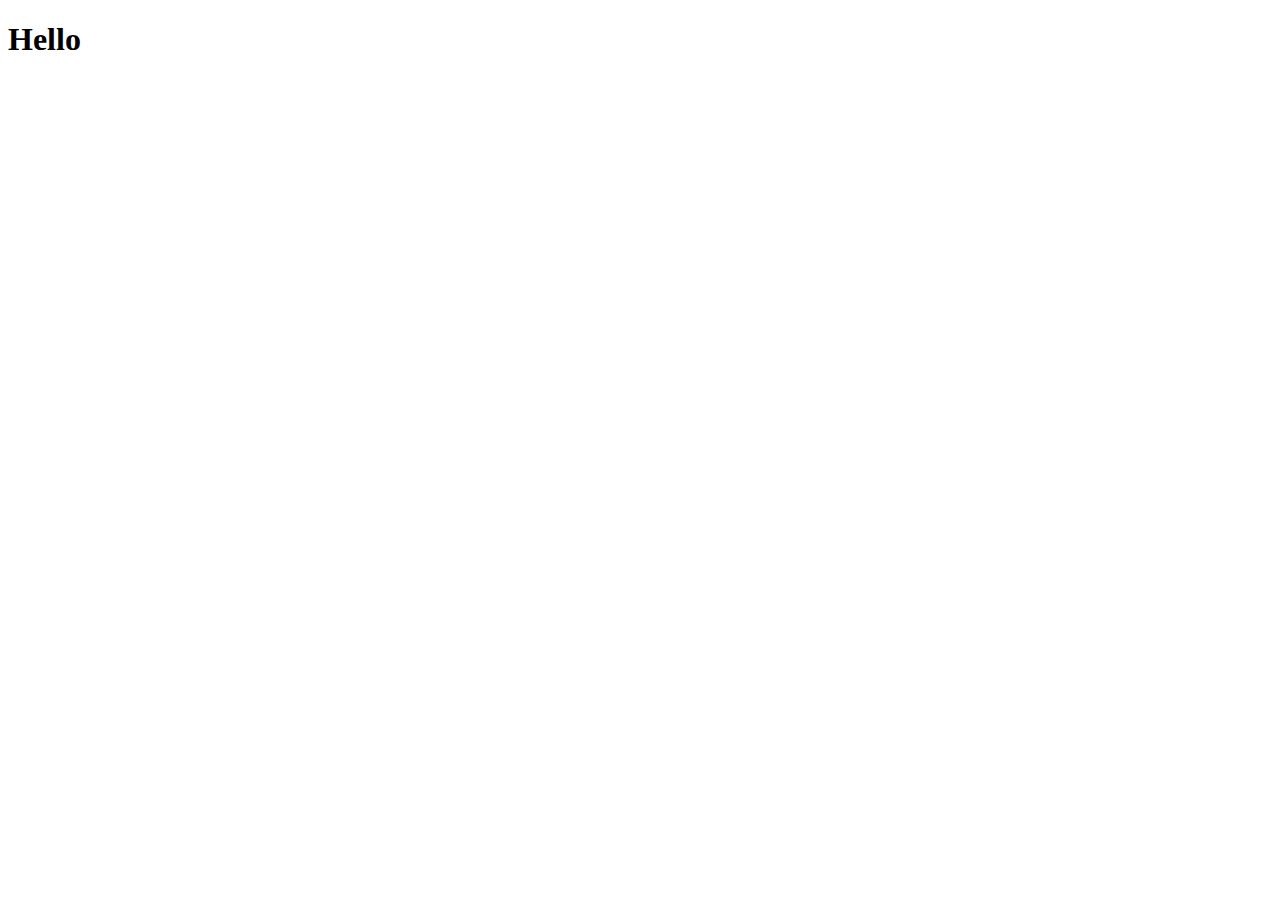
==== pages/account.html @ 78b94166 "add acccount.html and profile.html" ====
<!DOCTYPE html>
<html lang="en">
  <head>
    <!-- Required meta tags -->
    <meta charset="utf-8" />
    <meta
      name="viewport"
      content="width=device-width, initial-scale=1, shrink-to-fit=no"
    />

    <!-- Bootstrap CSS -->
    <link
      rel="stylesheet"
      href="https://cdn.jsdelivr.net/npm/bootstrap@4.6.0/dist/css/bootstrap.min.css"
      integrity="sha384-B0vP5xmATw1+K9KRQjQERJvTumQW0nPEzvF6L/Z6nronJ3oUOFUFpCjEUQouq2+l"
      crossorigin="anonymous"
    />

    <title>Account</title>
  </head>
  <body>
    <h1>Hello</h1>

    <!-- Optional JavaScript; choose one of the two! -->

    <!-- Option 1: jQuery and Bootstrap Bundle (includes Popper) -->
    <script
      src="https://code.jquery.com/jquery-3.5.1.slim.min.js"
      integrity="sha384-DfXdz2htPH0lsSSs5nCTpuj/zy4C+OGpamoFVy38MVBnE+IbbVYUew+OrCXaRkfj"
      crossorigin="anonymous"
    ></script>
    <script
      src="https://cdn.jsdelivr.net/npm/bootstrap@4.6.0/dist/js/bootstrap.bundle.min.js"
      integrity="sha384-Piv4xVNRyMGpqkS2by6br4gNJ7DXjqk09RmUpJ8jgGtD7zP9yug3goQfGII0yAns"
      crossorigin="anonymous"
    ></script>
  </body>
</html>
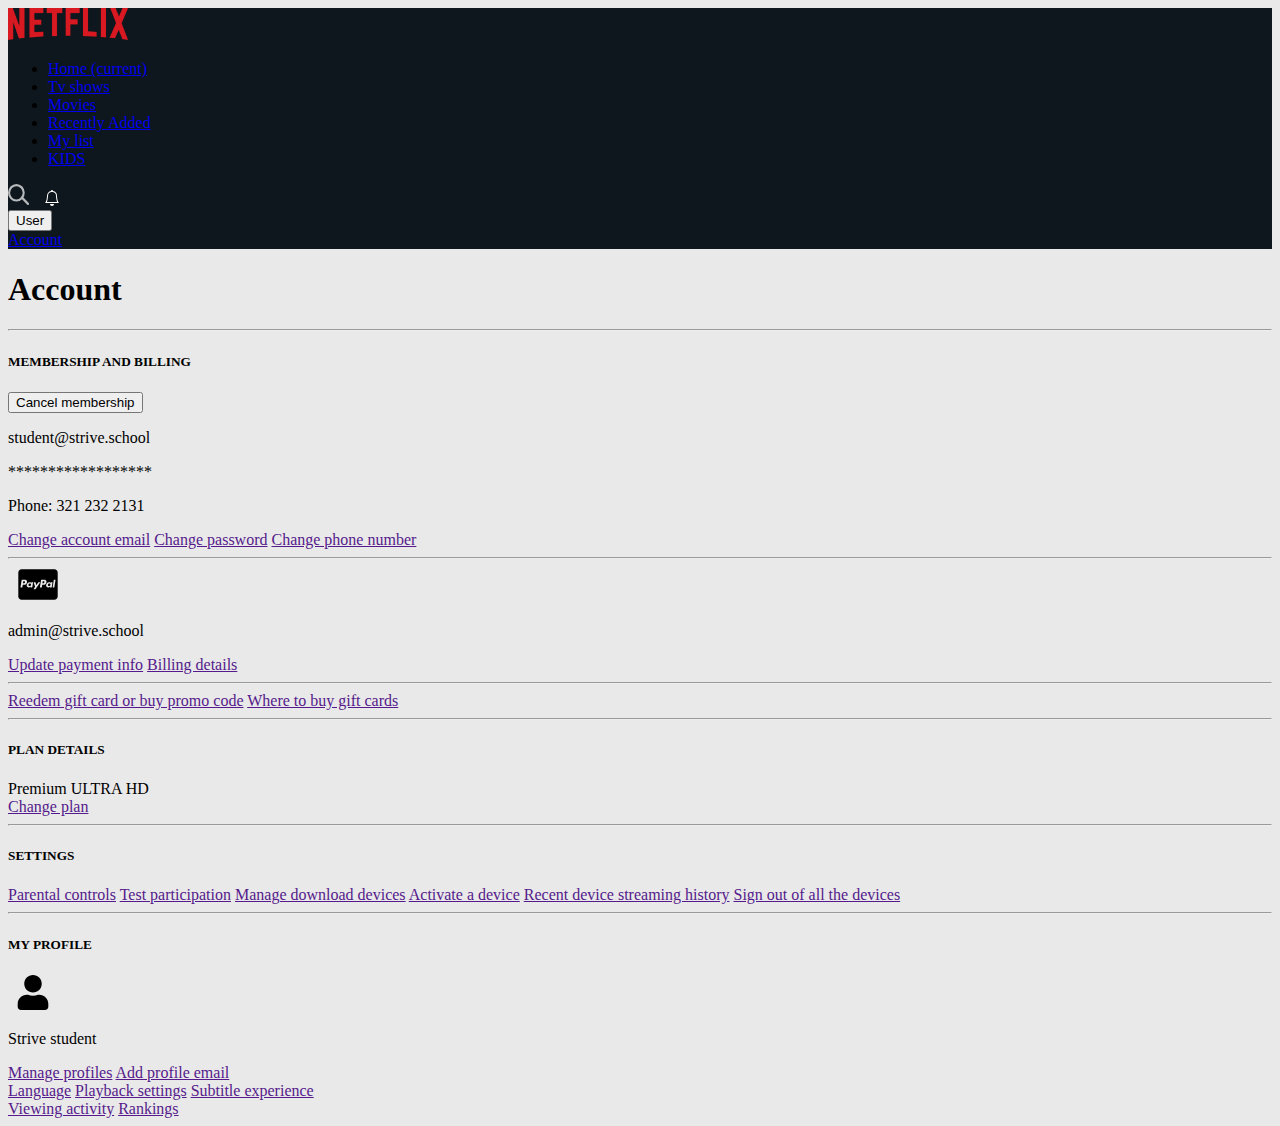
==== commit 18e1044e: "complete account.html" ====
--- a/pages/account.html
+++ b/pages/account.html
@@ -15,11 +15,163 @@
       integrity="sha384-B0vP5xmATw1+K9KRQjQERJvTumQW0nPEzvF6L/Z6nronJ3oUOFUFpCjEUQouq2+l"
       crossorigin="anonymous"
     />
+    <link rel="stylesheet" href="/styles.css">
 
     <title>Account</title>
   </head>
-  <body>
-    <h1>Hello</h1>
+  <body id="account">
+    <nav
+    class="navbar sticky-top navbar-expand-lg navbar-dark"
+    style="background: #0f171e"
+  >
+    <a class="navbar-brand" href="../index.html"
+      ><img src="../navbar/Netflix_logo.png" width="120"
+    /></a>
+
+    <div class="collapse navbar-collapse" id="navbarSupportedContent">
+      <ul class="navbar-nav mr-auto">
+        <li class="nav-item active">
+          <a class="nav-link" href="../index.html"
+            >Home <span class="sr-only">(current)</span></a
+          >
+        </li>
+        <li class="nav-item">
+          <a class="nav-link" href="#">Tv shows</a>
+        </li>
+        <li class="nav-item">
+          <a class="nav-link" href="#">Movies</a>
+        </li>
+        <li class="nav-item">
+          <a class="nav-link" href="#">Recently Added</a>
+        </li>
+        <li class="nav-item">
+          <a class="nav-link" href="#">My list</a>
+        </li>
+        <li class="nav-item">
+          <a class="nav-link" href="#">KIDS</a>
+        </li>
+      </ul>
+      
+       
+      <img src="../navbar/lens.svg" class="mr-3" width="22" height="22" />
+      <img src="../navbar/bell.svg" alt="bell" class="bell">
+     
+      <div class="btn-group">
+      <button type="button" class="btn btn-danger dropdown-toggle" data-toggle="dropdown" aria-haspopup="true" aria-expanded="false">
+       User
+      </button>
+      <div class="dropdown-menu">
+      <a class="dropdown-item" href="./pages/account.html">Account</a>
+ 
+</div>
+</div>
+     
+        </div>
+      </div>
+    </div>
+  </nav>
+    <section class="container py-4">
+      <h1>Account</h1>
+      <hr>
+      <div id="membership-billing">
+          <div class="row">
+              <div class="col">
+                  <h5 class="text-muted">MEMBERSHIP AND BILLING</h5>
+                  <button id="cancel-mem-button" type="button" class="btn btn-light">Cancel membership</button>
+              </div>
+              <div class="col">
+                  <div class="col d-flex justify-content-between">
+                  <div>
+                      <p class="font-weight-bold">student@strive.school</p>
+                      <p class="text-muted">******************</p>
+                      <p class="text-muted">Phone: 321 232 2131</p>
+                  </div>
+                  <div>
+                      <a class="text-primary d-block my-2" href="">Change account email</a>
+                      <a class="text-primary d-block my-2" href="">Change password</a>
+                      <a class="text-primary d-block my-2" href="">Change phone number</a>
+                  </div>
+                </div>
+                <hr>
+                <div class="col d-flex justify-content-between">
+                    <div>
+                        <img class="paypal-logo" src="../assets/cc-paypal-brands.svg" alt="">
+                        <p class="font-weight-bold">admin@strive.school</p>
+                    </div>
+                    <div>
+                        <a class="text-primary d-block my-2" href="">Update payment info</a>
+                        <a class="text-primary d-block my-2" href="">Billing details</a>
+                    </div>
+                </div>
+                <hr>
+                <div class="text-right">
+                    <a class="text-primary d-block my-2" href="">Reedem gift card or buy promo code</a>
+                    <a class="text-primary d-block my-2" href="">Where to buy gift cards</a>
+                </div>
+              </div>
+          </div>
+          
+          <hr>
+          <div class="row">
+            <div class="col">
+              <h5 class="text-muted">PLAN DETAILS</h5>
+            </div>
+            <div class="col d-flex justify-content-between">
+                <div class="col">
+                <span class="font-weight-bold">Premium</span>
+                <span class="font-weight-bold border border-dark px-1">ULTRA HD</span>
+            </div>
+            <div>
+                <a class="text-primary d-block my-2" href="">Change plan</a>
+            </div>
+            </div>
+        </div>
+        <hr>
+        <div class="row">
+            <div class="col">
+                <h5 class="text-muted">SETTINGS</h5>
+              </div>
+              <div class="col text-left">
+                <a class="text-primary d-block my-2" href="">Parental controls</a>
+                <a class="text-primary d-block my-2" href="">Test participation</a>
+                <a class="text-primary d-block my-2" href="">Manage download devices</a>
+                <a class="text-primary d-block my-2" href="">Activate a device</a>
+                <a class="text-primary d-block my-2" href="">Recent device streaming history</a>
+                <a class="text-primary d-block my-2" href="">Sign out of all the devices</a>
+              </div>
+
+        </div>
+        <hr>
+        <div class="row">
+            <div class="col">
+                <h5 class="text-muted">MY PROFILE</h5>
+            </div>
+            <div class="col">
+                <div class="col d-flex justify-content-between">
+                    <div class="align-left">
+                        <img class="user" src="../assets/user-solid.svg" alt="">
+                        <p class="font-weight-bold d-inline">Strive student</p>
+                    </div>
+                    <div class="align-right">
+                        <a class="text-primary d-block my-2" href="">Manage profiles</a>
+                        <a class="text-primary d-block my-2" href="">Add profile email</a>
+                    </div>
+                </div>
+                <div class="col d-flex justify-content-start">
+                    <div class="mr-5">
+                        <a class="text-primary d-block my-2" href="">Language</a>
+                        <a class="text-primary d-block my-2" href="">Playback settings</a>
+                        <a class="text-primary d-block my-2" href="">Subtitle experience</a>
+                    </div>
+                    <div>
+                        <a class="text-primary d-block my-2" href="">Viewing activity</a>
+                        <a class="text-primary d-block my-2" href="">Rankings</a>
+                    </div>
+                </div>
+            </div>
+        </div>
+      </div>
+    </section>
 
     <!-- Optional JavaScript; choose one of the two! -->
 
--- a/styles.css
+++ b/styles.css
@@ -0,0 +1,44 @@
+.bell {
+  filter: invert(100%);
+  margin-left: 10px;
+  margin-right: 10px;
+}
+#index {
+  background-color: rgb(24, 24, 24);
+}
+
+#account {
+  background-color: rgb(233, 233, 233);
+}
+
+.icon {
+  filter: invert(100%);
+}
+
+.icon-container {
+  width: 40px;
+  height: 30px;
+}
+
+.social-icons img {
+  height: 30px;
+  width: 30px;
+  opacity: 50%;
+}
+
+.footer-links a {
+  opacity: 50%;
+}
+
+#cancel-mem-button {
+}
+
+.paypal-logo {
+  width: 60px;
+  height: 35px;
+}
+
+.user {
+  width: 50px;
+  height: 35px;
+}
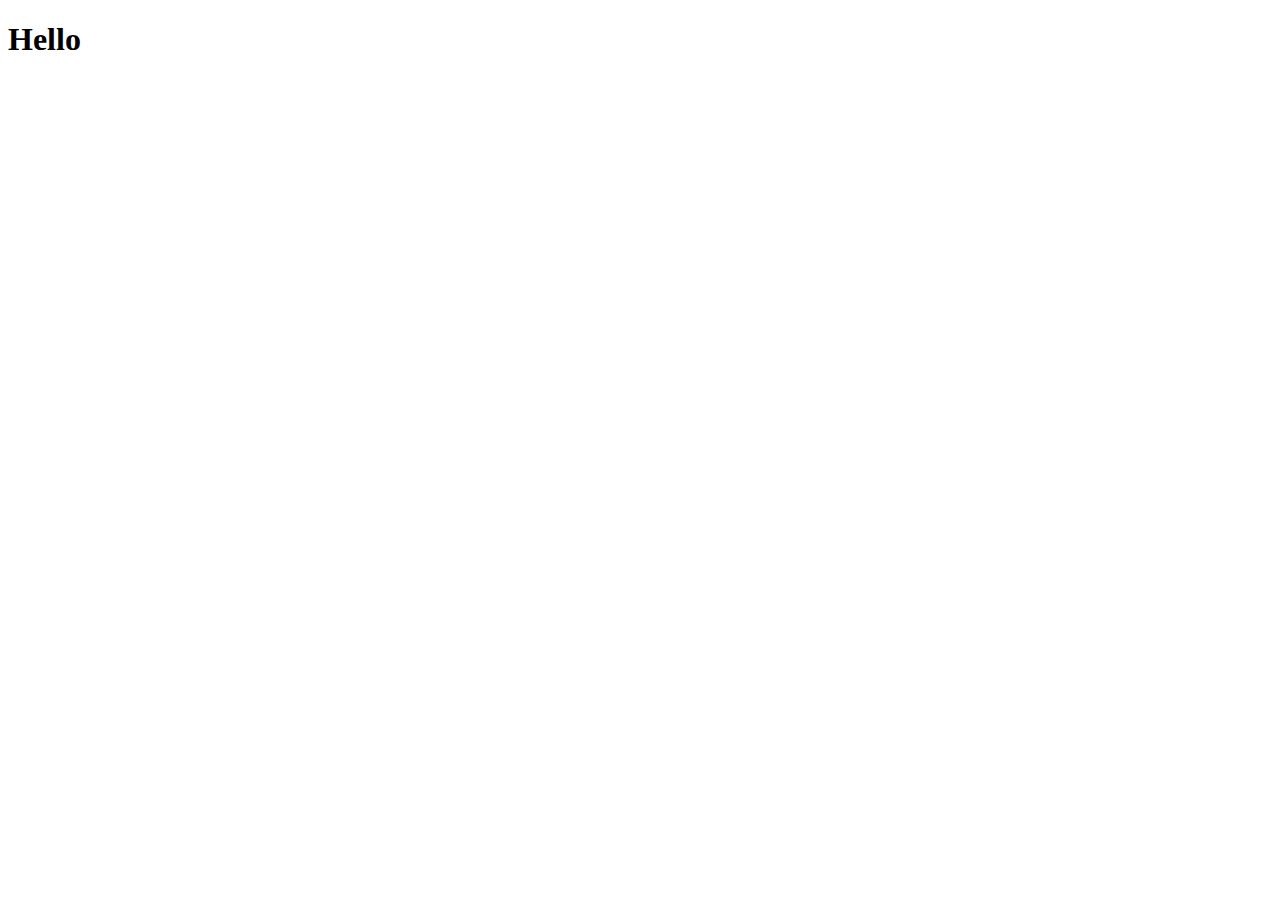
==== commit 0d14b0c6: "profile page commit for review and merge" ====
--- a/pages/account.html
+++ b/pages/account.html
@@ -15,163 +15,12 @@
       integrity="sha384-B0vP5xmATw1+K9KRQjQERJvTumQW0nPEzvF6L/Z6nronJ3oUOFUFpCjEUQouq2+l"
       crossorigin="anonymous"
     />
-    <link rel="stylesheet" href="/styles.css">
 
+    
     <title>Account</title>
   </head>
-  <body id="account">
-    <nav
-    class="navbar sticky-top navbar-expand-lg navbar-dark"
-    style="background: #0f171e"
-  >
-    <a class="navbar-brand" href="../index.html"
-      ><img src="../navbar/Netflix_logo.png" width="120"
-    /></a>
-
-    <div class="collapse navbar-collapse" id="navbarSupportedContent">
-      <ul class="navbar-nav mr-auto">
-        <li class="nav-item active">
-          <a class="nav-link" href="../index.html"
-            >Home <span class="sr-only">(current)</span></a
-          >
-        </li>
-        <li class="nav-item">
-          <a class="nav-link" href="#">Tv shows</a>
-        </li>
-        <li class="nav-item">
-          <a class="nav-link" href="#">Movies</a>
-        </li>
-        <li class="nav-item">
-          <a class="nav-link" href="#">Recently Added</a>
-        </li>
-        <li class="nav-item">
-          <a class="nav-link" href="#">My list</a>
-        </li>
-        <li class="nav-item">
-          <a class="nav-link" href="#">KIDS</a>
-        </li>
-      </ul>
-      
-       
-      <img src="../navbar/lens.svg" class="mr-3" width="22" height="22" />
-      <img src="../navbar/bell.svg" alt="bell" class="bell">
-     
-      <div class="btn-group">
-      <button type="button" class="btn btn-danger dropdown-toggle" data-toggle="dropdown" aria-haspopup="true" aria-expanded="false">
-       User
-      </button>
-      <div class="dropdown-menu">
-      <a class="dropdown-item" href="./pages/account.html">Account</a>
- 
-</div>
-</div>
-     
-        </div>
-      </div>
-    </div>
-  </nav>
-    <section class="container py-4">
-      <h1>Account</h1>
-      <hr>
-      <div id="membership-billing">
-          <div class="row">
-              <div class="col">
-                  <h5 class="text-muted">MEMBERSHIP AND BILLING</h5>
-                  <button id="cancel-mem-button" type="button" class="btn btn-light">Cancel membership</button>
-              </div>
-              <div class="col">
-                  <div class="col d-flex justify-content-between">
-                  <div>
-                      <p class="font-weight-bold">student@strive.school</p>
-                      <p class="text-muted">******************</p>
-                      <p class="text-muted">Phone: 321 232 2131</p>
-                  </div>
-                  <div>
-                      <a class="text-primary d-block my-2" href="">Change account email</a>
-                      <a class="text-primary d-block my-2" href="">Change password</a>
-                      <a class="text-primary d-block my-2" href="">Change phone number</a>
-                  </div>
-                </div>
-                <hr>
-                <div class="col d-flex justify-content-between">
-                    <div>
-                        <img class="paypal-logo" src="../assets/cc-paypal-brands.svg" alt="">
-                        <p class="font-weight-bold">admin@strive.school</p>
-                    </div>
-                    <div>
-                        <a class="text-primary d-block my-2" href="">Update payment info</a>
-                        <a class="text-primary d-block my-2" href="">Billing details</a>
-                    </div>
-                </div>
-                <hr>
-                <div class="text-right">
-                    <a class="text-primary d-block my-2" href="">Reedem gift card or buy promo code</a>
-                    <a class="text-primary d-block my-2" href="">Where to buy gift cards</a>
-                </div>
-              </div>
-          </div>
-          
-          <hr>
-          <div class="row">
-            <div class="col">
-              <h5 class="text-muted">PLAN DETAILS</h5>
-            </div>
-            <div class="col d-flex justify-content-between">
-                <div class="col">
-                <span class="font-weight-bold">Premium</span>
-                <span class="font-weight-bold border border-dark px-1">ULTRA HD</span>
-            </div>
-            <div>
-                <a class="text-primary d-block my-2" href="">Change plan</a>
-            </div>
-            </div>
-        </div>
-        <hr>
-        <div class="row">
-            <div class="col">
-                <h5 class="text-muted">SETTINGS</h5>
-              </div>
-              <div class="col text-left">
-                <a class="text-primary d-block my-2" href="">Parental controls</a>
-                <a class="text-primary d-block my-2" href="">Test participation</a>
-                <a class="text-primary d-block my-2" href="">Manage download devices</a>
-                <a class="text-primary d-block my-2" href="">Activate a device</a>
-                <a class="text-primary d-block my-2" href="">Recent device streaming history</a>
-                <a class="text-primary d-block my-2" href="">Sign out of all the devices</a>
-              </div>
-
-        </div>
-        <hr>
-        <div class="row">
-            <div class="col">
-                <h5 class="text-muted">MY PROFILE</h5>
-            </div>
-            <div class="col">
-                <div class="col d-flex justify-content-between">
-                    <div class="align-left">
-                        <img class="user" src="../assets/user-solid.svg" alt="">
-                        <p class="font-weight-bold d-inline">Strive student</p>
-                    </div>
-                    <div class="align-right">
-                        <a class="text-primary d-block my-2" href="">Manage profiles</a>
-                        <a class="text-primary d-block my-2" href="">Add profile email</a>
-                    </div>
-                </div>
-                <div class="col d-flex justify-content-start">
-                    <div class="mr-5">
-                        <a class="text-primary d-block my-2" href="">Language</a>
-                        <a class="text-primary d-block my-2" href="">Playback settings</a>
-                        <a class="text-primary d-block my-2" href="">Subtitle experience</a>
-                    </div>
-                    <div>
-                        <a class="text-primary d-block my-2" href="">Viewing activity</a>
-                        <a class="text-primary d-block my-2" href="">Rankings</a>
-                    </div>
-                </div>
-            </div>
-        </div>
-      </div>
-    </section>
+  <body class="">
+    <h1>Hello</h1>
 
     <!-- Optional JavaScript; choose one of the two! -->
 
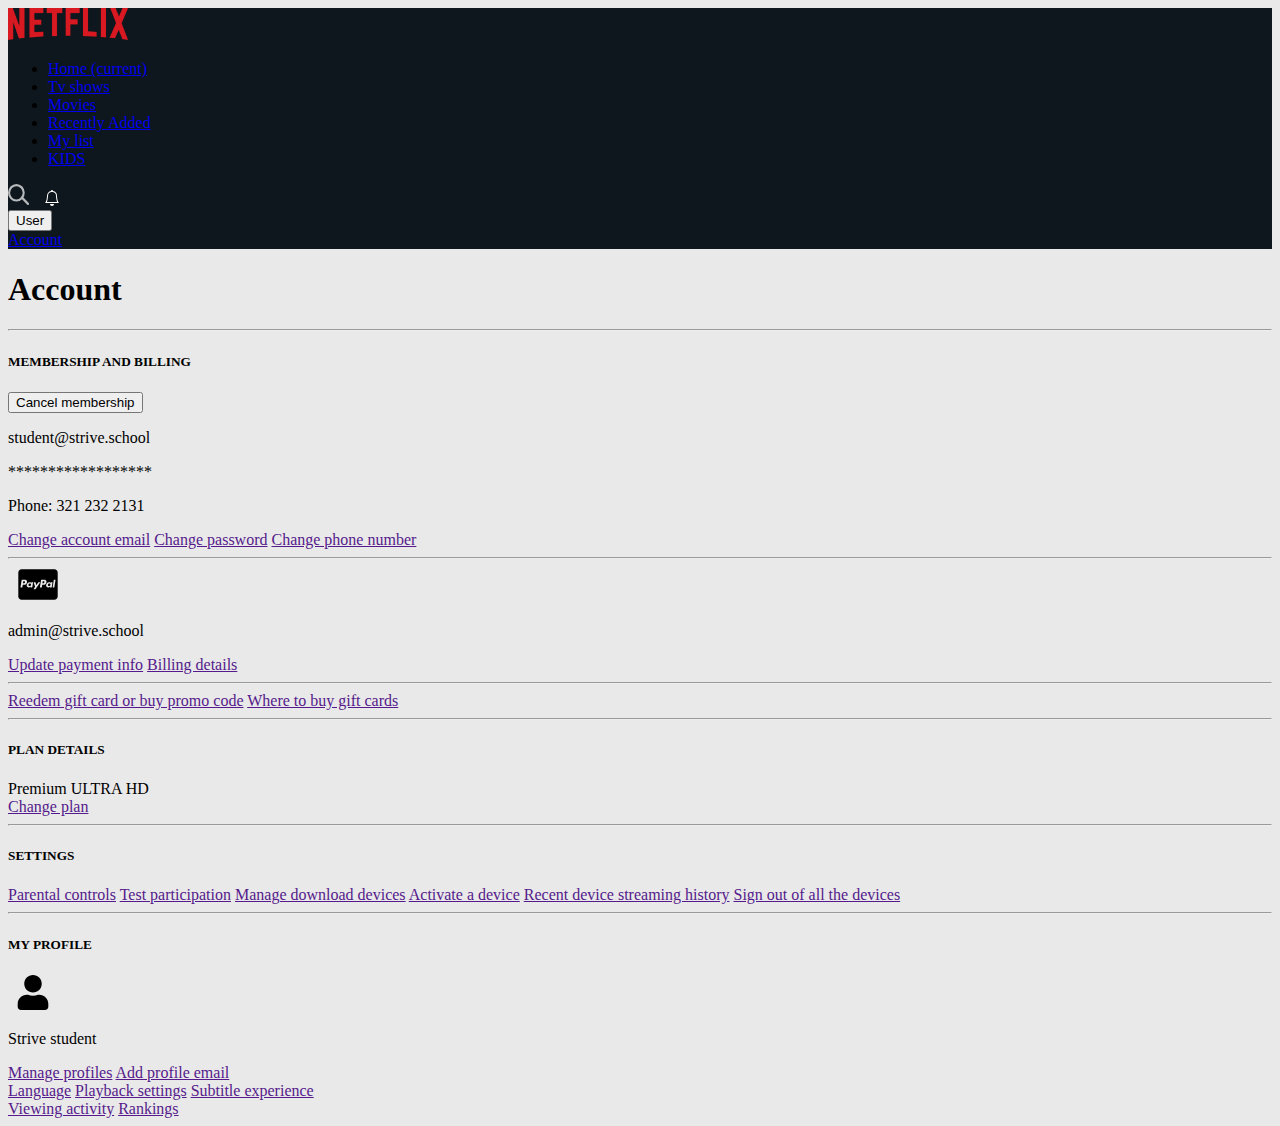
==== commit 14ce82d9: "Merge branch 'master' into sk/profile" ====
--- a/pages/account.html
+++ b/pages/account.html
@@ -15,12 +15,164 @@
       integrity="sha384-B0vP5xmATw1+K9KRQjQERJvTumQW0nPEzvF6L/Z6nronJ3oUOFUFpCjEUQouq2+l"
       crossorigin="anonymous"
     />
+    <link rel="stylesheet" href="/styles.css">
 
     
     <title>Account</title>
   </head>
-  <body class="">
-    <h1>Hello</h1>
+  <body id="account">
+    <nav
+    class="navbar sticky-top navbar-expand-lg navbar-dark"
+    style="background: #0f171e"
+  >
+    <a class="navbar-brand" href="../index.html"
+      ><img src="../navbar/Netflix_logo.png" width="120"
+    /></a>
+
+    <div class="collapse navbar-collapse" id="navbarSupportedContent">
+      <ul class="mr-auto navbar-nav">
+        <li class="nav-item active">
+          <a class="nav-link" href="../index.html"
+            >Home <span class="sr-only">(current)</span></a
+          >
+        </li>
+        <li class="nav-item">
+          <a class="nav-link" href="#">Tv shows</a>
+        </li>
+        <li class="nav-item">
+          <a class="nav-link" href="#">Movies</a>
+        </li>
+        <li class="nav-item">
+          <a class="nav-link" href="#">Recently Added</a>
+        </li>
+        <li class="nav-item">
+          <a class="nav-link" href="#">My list</a>
+        </li>
+        <li class="nav-item">
+          <a class="nav-link" href="#">KIDS</a>
+        </li>
+      </ul>
+      
+       
+      <img src="../navbar/lens.svg" class="mr-3" width="22" height="22" />
+      <img src="../navbar/bell.svg" alt="bell" class="bell">
+     
+      <div class="btn-group">
+      <button type="button" class="btn btn-danger dropdown-toggle" data-toggle="dropdown" aria-haspopup="true" aria-expanded="false">
+       User
+      </button>
+      <div class="dropdown-menu">
+      <a class="dropdown-item" href="./pages/account.html">Account</a>
+ 
+</div>
+</div>
+     
+        </div>
+      </div>
+    </div>
+  </nav>
+    <section class="container py-4">
+      <h1>Account</h1>
+      <hr>
+      <div id="membership-billing">
+          <div class="row">
+              <div class="col">
+                  <h5 class="text-muted">MEMBERSHIP AND BILLING</h5>
+                  <button id="cancel-mem-button" type="button" class="btn btn-light">Cancel membership</button>
+              </div>
+              <div class="col">
+                  <div class="col d-flex justify-content-between">
+                  <div>
+                      <p class="font-weight-bold">student@strive.school</p>
+                      <p class="text-muted">******************</p>
+                      <p class="text-muted">Phone: 321 232 2131</p>
+                  </div>
+                  <div>
+                      <a class="my-2 text-primary d-block" href="">Change account email</a>
+                      <a class="my-2 text-primary d-block" href="">Change password</a>
+                      <a class="my-2 text-primary d-block" href="">Change phone number</a>
+                  </div>
+                </div>
+                <hr>
+                <div class="col d-flex justify-content-between">
+                    <div>
+                        <img class="paypal-logo" src="../assets/cc-paypal-brands.svg" alt="">
+                        <p class="font-weight-bold">admin@strive.school</p>
+                    </div>
+                    <div>
+                        <a class="my-2 text-primary d-block" href="">Update payment info</a>
+                        <a class="my-2 text-primary d-block" href="">Billing details</a>
+                    </div>
+                </div>
+                <hr>
+                <div class="text-right">
+                    <a class="my-2 text-primary d-block" href="">Reedem gift card or buy promo code</a>
+                    <a class="my-2 text-primary d-block" href="">Where to buy gift cards</a>
+                </div>
+              </div>
+          </div>
+          
+          <hr>
+          <div class="row">
+            <div class="col">
+              <h5 class="text-muted">PLAN DETAILS</h5>
+            </div>
+            <div class="col d-flex justify-content-between">
+                <div class="col">
+                <span class="font-weight-bold">Premium</span>
+                <span class="px-1 border font-weight-bold border-dark">ULTRA HD</span>
+            </div>
+            <div>
+                <a class="my-2 text-primary d-block" href="">Change plan</a>
+            </div>
+            </div>
+        </div>
+        <hr>
+        <div class="row">
+            <div class="col">
+                <h5 class="text-muted">SETTINGS</h5>
+              </div>
+              <div class="text-left col">
+                <a class="my-2 text-primary d-block" href="">Parental controls</a>
+                <a class="my-2 text-primary d-block" href="">Test participation</a>
+                <a class="my-2 text-primary d-block" href="">Manage download devices</a>
+                <a class="my-2 text-primary d-block" href="">Activate a device</a>
+                <a class="my-2 text-primary d-block" href="">Recent device streaming history</a>
+                <a class="my-2 text-primary d-block" href="">Sign out of all the devices</a>
+              </div>
+
+        </div>
+        <hr>
+        <div class="row">
+            <div class="col">
+                <h5 class="text-muted">MY PROFILE</h5>
+            </div>
+            <div class="col">
+                <div class="col d-flex justify-content-between">
+                    <div class="align-left">
+                        <img class="user" src="../assets/user-solid.svg" alt="">
+                        <p class="font-weight-bold d-inline">Strive student</p>
+                    </div>
+                    <div class="align-right">
+                        <a class="my-2 text-primary d-block" href="">Manage profiles</a>
+                        <a class="my-2 text-primary d-block" href="">Add profile email</a>
+                    </div>
+                </div>
+                <div class="col d-flex justify-content-start">
+                    <div class="mr-5">
+                        <a class="my-2 text-primary d-block" href="">Language</a>
+                        <a class="my-2 text-primary d-block" href="">Playback settings</a>
+                        <a class="my-2 text-primary d-block" href="">Subtitle experience</a>
+                    </div>
+                    <div>
+                        <a class="my-2 text-primary d-block" href="">Viewing activity</a>
+                        <a class="my-2 text-primary d-block" href="">Rankings</a>
+                    </div>
+                </div>
+            </div>
+        </div>
+      </div>
+    </section>
 
     <!-- Optional JavaScript; choose one of the two! -->
 
--- a/styles.css
+++ b/styles.css
@@ -0,0 +1,44 @@
+.bell {
+  filter: invert(100%);
+  margin-left: 10px;
+  margin-right: 10px;
+}
+#index {
+  background-color: rgb(24, 24, 24);
+}
+
+#account {
+  background-color: rgb(233, 233, 233);
+}
+
+.icon {
+  filter: invert(100%);
+}
+
+.icon-container {
+  width: 40px;
+  height: 30px;
+}
+
+.social-icons img {
+  height: 30px;
+  width: 30px;
+  opacity: 50%;
+}
+
+.footer-links a {
+  opacity: 50%;
+}
+
+#cancel-mem-button {
+}
+
+.paypal-logo {
+  width: 60px;
+  height: 35px;
+}
+
+.user {
+  width: 50px;
+  height: 35px;
+}
